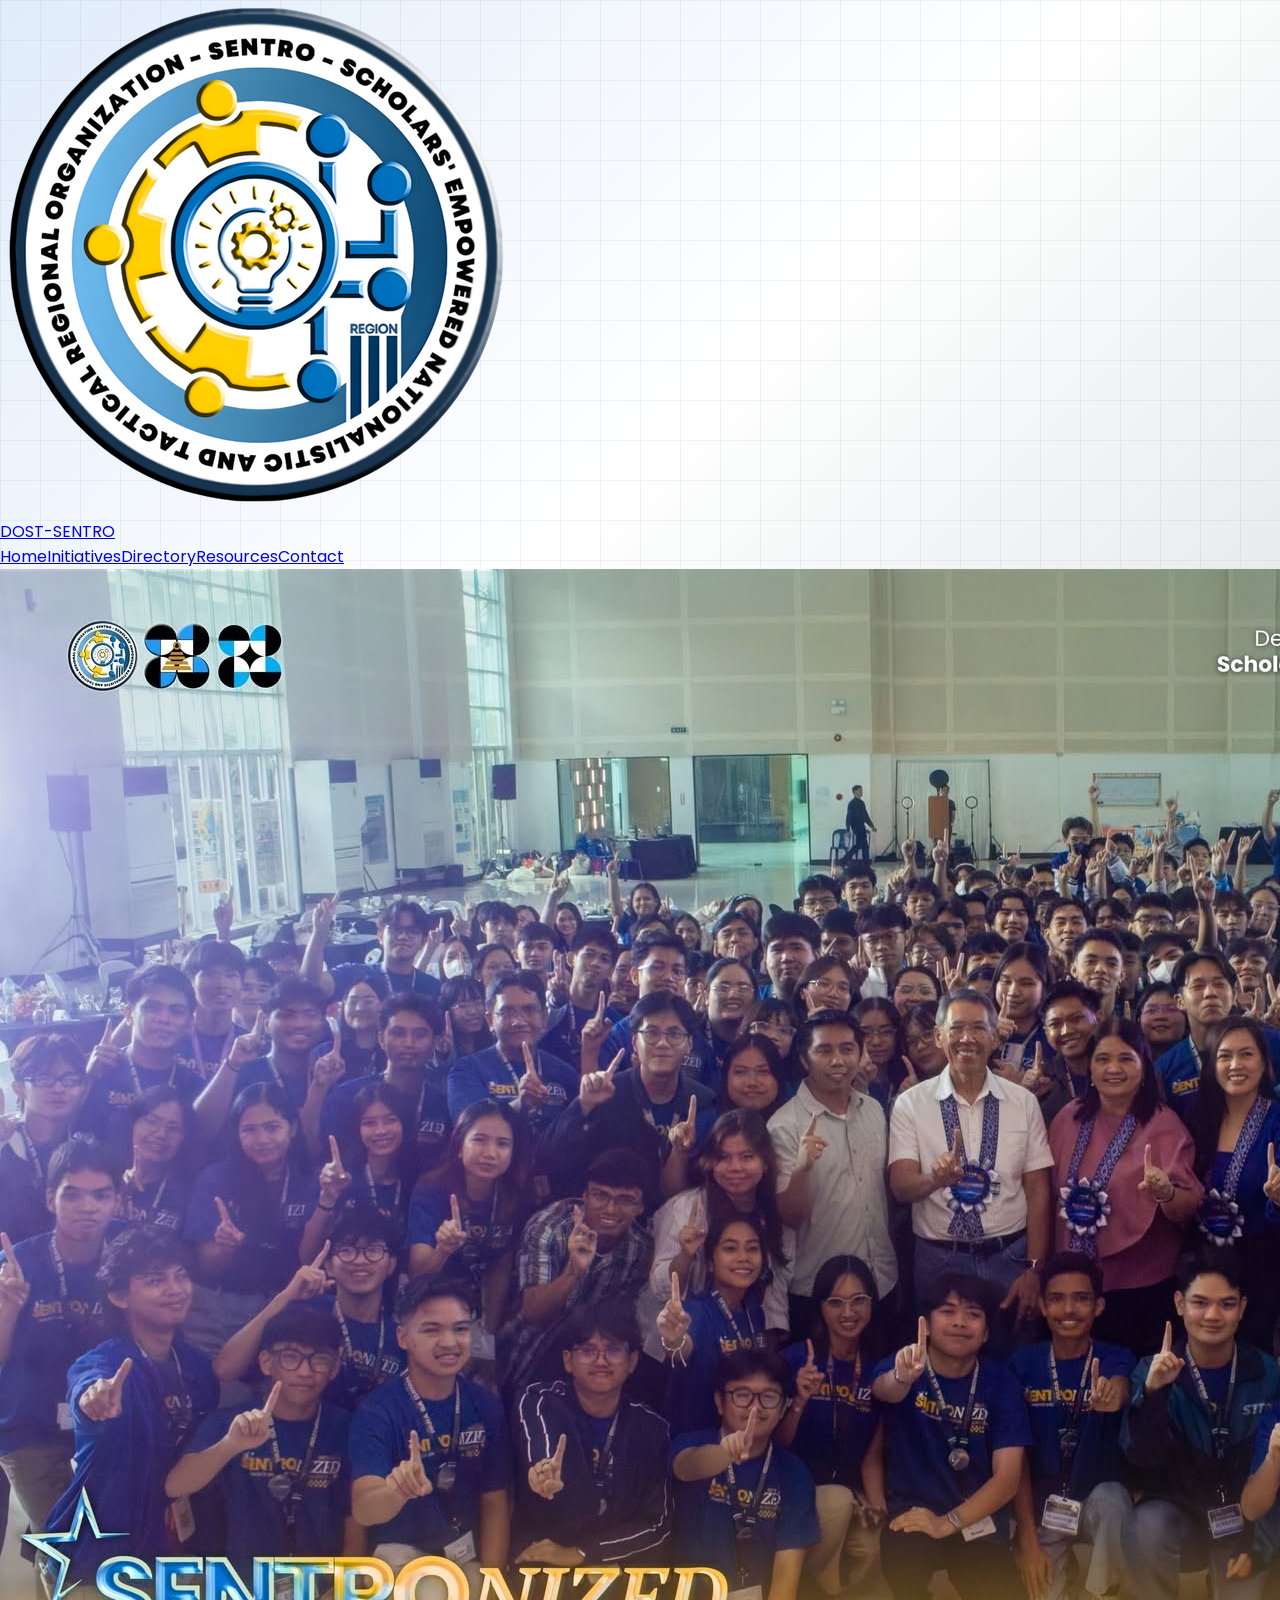
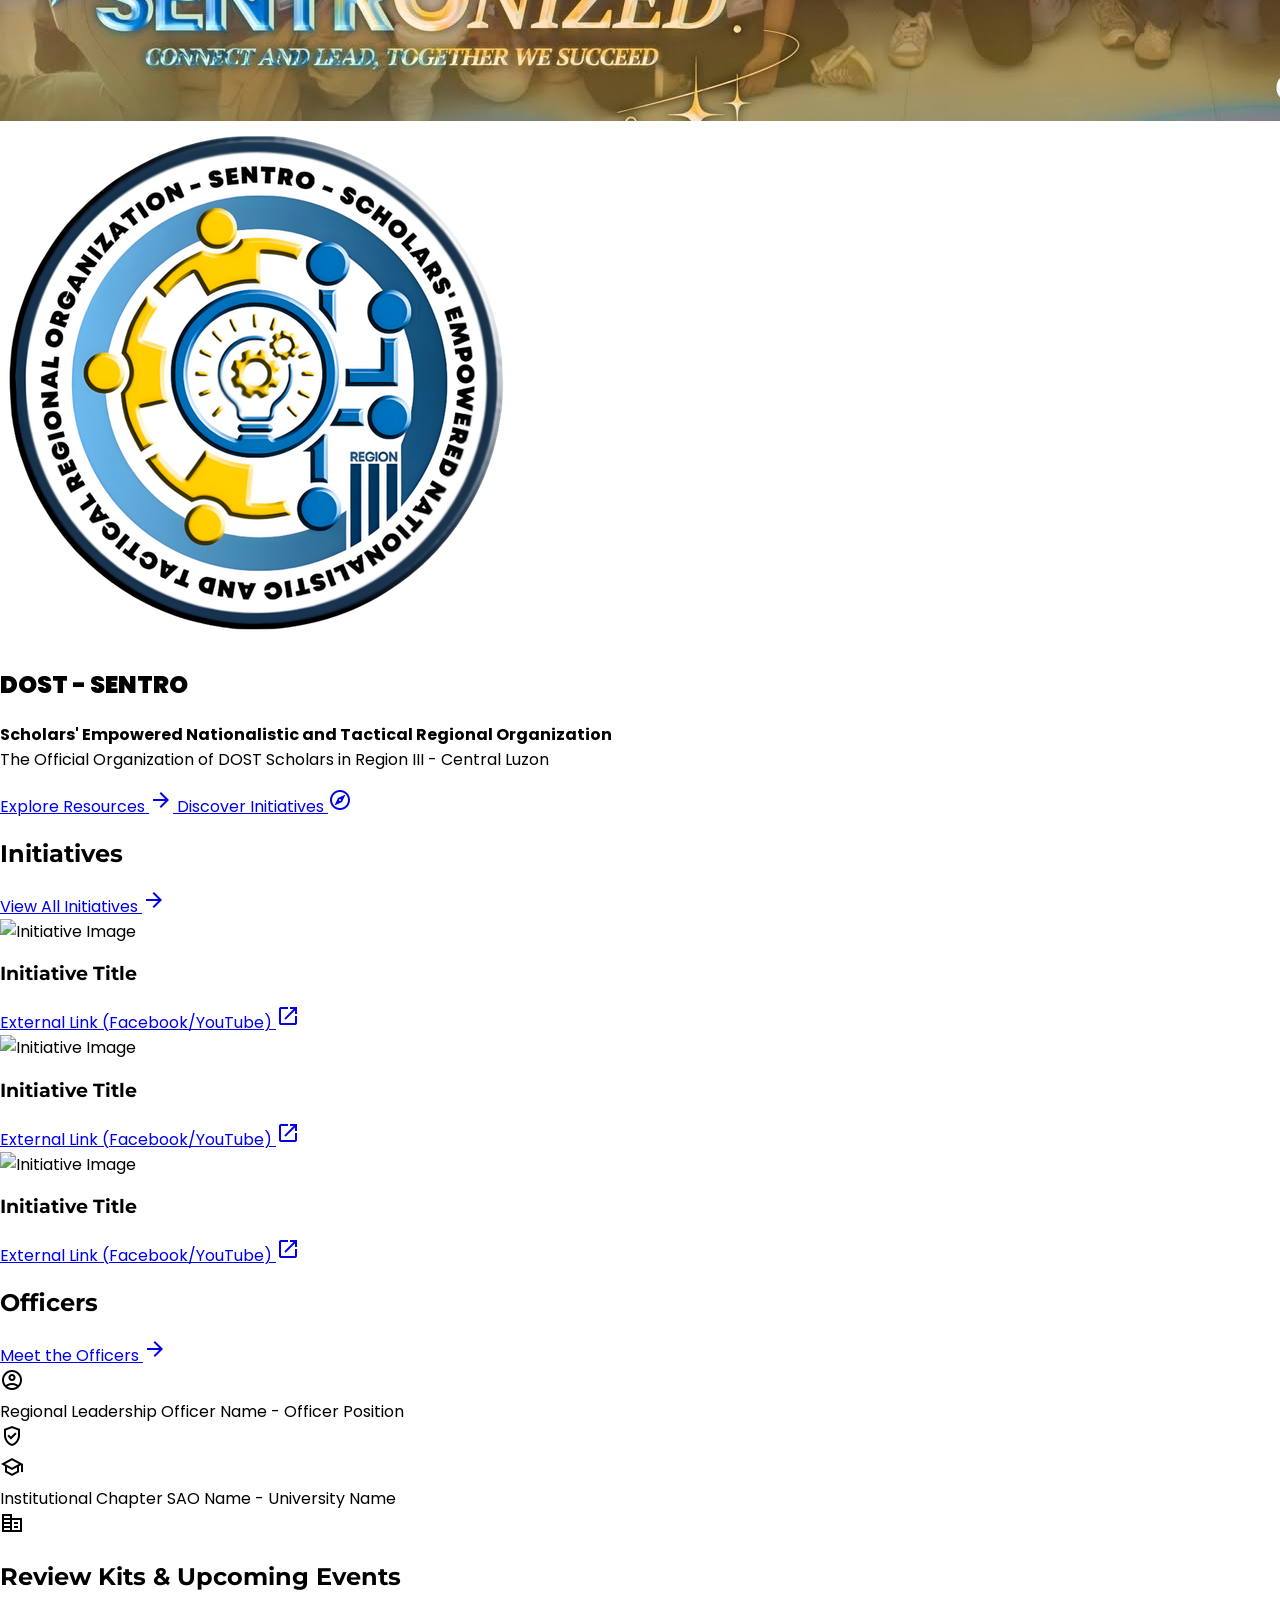
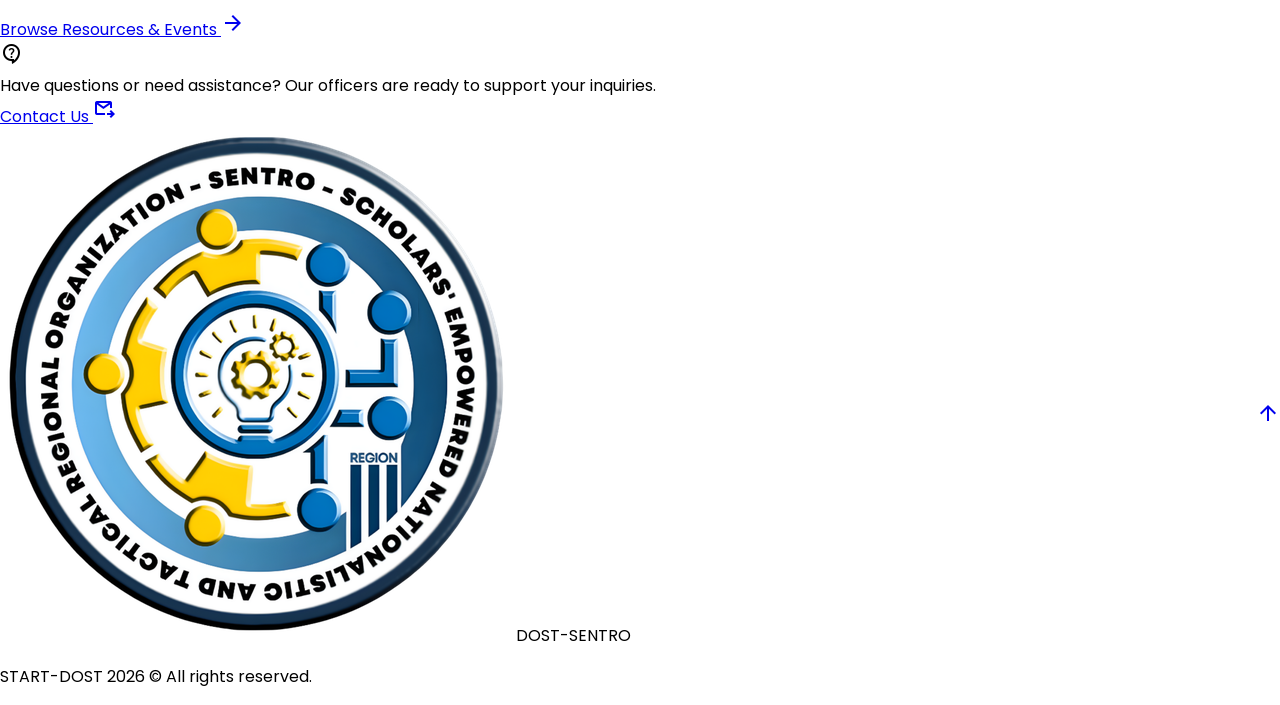
==== index.html @ ca3a76f9 "initial release of static website template Deploy the fully responsive, multi-page static web portal" ====
<!DOCTYPE html>
<html lang="en">
	<head>
		<meta charset="utf-8">
		<meta name="viewport" content="width=device-width, initial-scale=1.0">
		<meta content="web_standard" name="shell-type">
		<title>DOST-SENTRO</title>
		<link rel="icon" href="sentroLogo.png" type="image/png">
		<link href="https://fonts.googleapis.com/css2?family=Material+Symbols+Outlined:opsz,wght,FILL,GRAD@20..48,100..700,0..1,-50..200" rel="stylesheet">
		<link href="https://fonts.googleapis.com/css2?family=Material+Symbols+Outlined:wght,FILL@100..700,0..1&amp;display=swap" rel="stylesheet">
		<link rel="stylesheet" href="style.css">
		<script src="https://cdn.tailwindcss.com"></script>
		<script src="script.js" defer></script>
	</head>
	<body class="bg-surface font-body-md text-body-md text-on-surface antialiased min-h-screen flex flex-col">
		<header class="site-header fixed top-0 left-0 right-0 z-50 bg-surface-container-lowest/95 backdrop-blur-md shadow-[0_1px_8px_rgba(0,0,0,0.04)]">
			<div class="site-header-container max-w-7xl mx-auto px-margin-desktop">
				<div class="h-20 flex items-center justify-between gap-space-lg">
					<a class="flex items-center gap-space-sm group text-decoration-none" data-path="home" href="index.html">
						<img alt="DOST-SENTRO Logo" class="h-12 w-12 object-contain shrink-0" src="sentroLogo.png">
						<div class="flex flex-col">
							<span class="font-headline-sm text-headline-sm tracking-tight text-primary-container font-bold">
								<!-- EDIT: NAVBAR_BRAND -->DOST-SENTRO
							</span>
						</div>
					</a>
					<nav id="site-nav" class="site-nav items-center gap-space-lg h-full" aria-label="Primary" data-active-classes="text-on-surface font-bold border-b-2 border-tertiary-fixed-dim">
						<a aria-current="page" class="h-full flex items-center transition-colors pb-1 text-on-surface font-bold border-b-2 border-tertiary-fixed-dim" data-path="home" href="index.html">Home</a>
						<a class="h-full flex items-center font-label-lg text-label-lg text-on-surface-variant hover:text-on-surface transition-colors pb-1" data-path="initiatives" href="initiatives.html">Initiatives</a>
						<a class="h-full flex items-center font-label-lg text-label-lg text-on-surface-variant hover:text-on-surface transition-colors pb-1" data-path="directory" href="directory.html">Directory</a>
						<a class="h-full flex items-center font-label-lg text-label-lg text-on-surface-variant hover:text-on-surface transition-colors pb-1" data-path="resources" href="resources.html">Resources</a>
						<a class="h-full flex items-center font-label-lg text-label-lg text-on-surface-variant hover:text-on-surface transition-colors pb-1" data-path="contact" href="contact.html">Contact</a>
					</nav>
					<button id="nav-toggle" class="nav-burger" type="button" aria-label="Toggle navigation menu" aria-expanded="false" aria-controls="site-nav">
						<span class="nav-burger-bar"></span>
						<span class="nav-burger-bar"></span>
						<span class="nav-burger-bar"></span>
					</button>
				</div>
			</div>
		</header>
		<main class="w-full flex-1 pt-20 bg-surface">
			<div class="max-w-7xl mx-auto px-margin-desktop py-space-xl">
				<div class="flex flex-col w-full">
					<!-- HERO SECTION -->
					<section class="relative w-full rounded-2xl overflow-hidden bg-primary-container text-surface-container-lowest p-space-lg md:p-margin-desktop mb-space-xl shadow-xl">
						<!-- EDIT: HERO_BANNER -->
						<img alt="SENTRO members group photo" class="absolute inset-0 w-full h-full object-cover" src="banner.jpg">
						<div class="absolute inset-0 bg-gradient-to-br from-primary-container/90 via-primary-container/75 to-secondary/50 pointer-events-none"></div>
						<div class="absolute -top-32 -right-32 w-96 h-96 rounded-full bg-secondary-container/10 blur-3xl pointer-events-none"></div>
						<div class="absolute -bottom-32 -left-32 w-96 h-96 rounded-full bg-tertiary-fixed/10 blur-3xl pointer-events-none"></div>
						<div class="relative z-10 max-w-4xl mx-auto text-center flex flex-col items-center">
							<div class="mb-space-md">
								<!-- EDIT: HERO_LOGO -->
								<img alt="DOST-SENTRO Logo" class="w-28 h-28 mx-auto object-contain drop-shadow-lg" src="sentroLogo.png">
							</div>
							<div class="mb-space-sm">
								<!-- EDIT: HERO_ORG_NAME -->
								<h1 class="text-4xl md:text-5xl font-bold text-white tracking-tight">DOST - SENTRO</h1>
							</div>
							<div class="mb-space-lg">
								<!-- EDIT: HERO_ORG_INTRO -->
								<p class="text-lg text-slate-200 max-w-5xl mx-auto"><b class="text-2xl">Scholars' Empowered Nationalistic and Tactical Regional Organization</b><br>The Official Organization of DOST Scholars in Region III - Central Luzon</p>
							</div>
							<div class="flex flex-col sm:flex-row items-center justify-center gap-space-md w-full sm:w-auto">
								<a class="w-full sm:w-auto inline-flex items-center justify-center gap-space-xs bg-tertiary-fixed-dim text-tertiary font-label-lg text-label-lg px-space-lg py-3 rounded-lg shadow-md hover:bg-tertiary-fixed transition-colors" href="resources.html">
									<span class="">Explore Resources</span>
									<span class="material-symbols-outlined text-lg">arrow_forward</span>
								</a>
								<a class="w-full sm:w-auto inline-flex items-center justify-center gap-space-xs bg-surface-container-lowest/10 hover:bg-surface-container-lowest/20 text-surface-container-lowest font-label-lg text-label-lg px-space-lg py-3 rounded-lg transition-colors" href="initiatives.html">
									<span class="">Discover Initiatives</span>
									<span class="material-symbols-outlined text-lg">explore</span>
								</a>
							</div>
						</div>
					</section>
					<!-- 1. INITIATIVES PREVIEW -->
					<section class="w-full flex flex-col mb-space-xl">
						<div class="flex flex-col md:flex-row md:items-end justify-between gap-space-sm mb-space-lg pb-space-sm">
							<div class="flex flex-col gap-space-xs">
								<h2 class="text-headline-lg font-headline-lg text-on-surface tracking-tight">Initiatives</h2>
							</div>
							<a class="inline-flex items-center gap-space-xs text-secondary hover:text-primary font-label-lg text-label-lg group transition-colors" href="initiatives.html">
								<span class="">View All Initiatives</span>
								<span class="material-symbols-outlined text-base group-hover:translate-x-1 transition-transform">arrow_forward</span>
							</a>
						</div>
						<div class="grid grid-cols-1 md:grid-cols-3 gap-space-lg">
							<!-- Card 1 -->
							<article class="flex flex-col bg-surface-container-lowest rounded-xl p-space-md shadow-sm hover:shadow-md transition-shadow">
								<div class="relative w-full mb-space-md overflow-hidden rounded-xl bg-surface-container">
									<!-- EDIT: INITIATIVE_PREVIEW_IMG_1 -->
									<img alt="Initiative Image" class="w-full h-44 object-cover rounded-xl" src="https://placehold.co/600x360/e2e8f0/475569?text=Initiative+Image">
								</div>
								<div class="flex flex-col flex-1">
									<!-- EDIT: INITIATIVE_PREVIEW_TITLE_1 -->
									<h3 class="text-headline-sm font-headline-sm text-on-surface mb-space-sm">Initiative Title</h3>
									<div class="mt-auto pt-space-sm">
										<!-- EDIT: INITIATIVE_PREVIEW_LINK_1 -->
										<a class="inline-flex items-center gap-space-xs text-secondary hover:text-primary font-label-md text-label-md" href="https://facebook.com">
											<span class="">External Link (Facebook/YouTube)</span>
											<span class="material-symbols-outlined text-sm">open_in_new</span>
										</a>
									</div>
								</div>
							</article>
							<!-- Card 2 -->
							<article class="flex flex-col bg-surface-container-lowest rounded-xl p-space-md shadow-sm hover:shadow-md transition-shadow">
								<div class="relative w-full mb-space-md overflow-hidden rounded-xl bg-surface-container">
									<!-- EDIT: INITIATIVE_PREVIEW_IMG_2 -->
									<img alt="Initiative Image" class="w-full h-44 object-cover rounded-xl" src="https://placehold.co/600x360/e2e8f0/475569?text=Initiative+Image">
								</div>
								<div class="flex flex-col flex-1">
									<!-- EDIT: INITIATIVE_PREVIEW_TITLE_2 -->
									<h3 class="text-headline-sm font-headline-sm text-on-surface mb-space-sm">Initiative Title</h3>
									<div class="mt-auto pt-space-sm">
										<!-- EDIT: INITIATIVE_PREVIEW_LINK_2 -->
										<a class="inline-flex items-center gap-space-xs text-secondary hover:text-primary font-label-md text-label-md" href="https://facebook.com">
											<span class="">External Link (Facebook/YouTube)</span>
											<span class="material-symbols-outlined text-sm">open_in_new</span>
										</a>
									</div>
								</div>
							</article>
							<!-- Card 3 -->
							<article class="flex flex-col bg-surface-container-lowest rounded-xl p-space-md shadow-sm hover:shadow-md transition-shadow">
								<div class="relative w-full mb-space-md overflow-hidden rounded-xl bg-surface-container">
									<!-- EDIT: INITIATIVE_PREVIEW_IMG_3 -->
									<img alt="Initiative Image" class="w-full h-44 object-cover rounded-xl" src="https://placehold.co/600x360/e2e8f0/475569?text=Initiative+Image">
								</div>
								<div class="flex flex-col flex-1">
									<!-- EDIT: INITIATIVE_PREVIEW_TITLE_3 -->
									<h3 class="text-headline-sm font-headline-sm text-on-surface mb-space-sm">Initiative Title</h3>
									<div class="mt-auto pt-space-sm">
										<!-- EDIT: INITIATIVE_PREVIEW_LINK_3 -->
										<a class="inline-flex items-center gap-space-xs text-secondary hover:text-primary font-label-md text-label-md" href="https://facebook.com">
											<span class="">External Link (Facebook/YouTube)</span>
											<span class="material-symbols-outlined text-sm">open_in_new</span>
										</a>
									</div>
								</div>
							</article>
						</div>
					</section>
					<!-- 2. DIRECTORY SUMMARY -->
					<section class="w-full flex flex-col mb-space-xl">
						<div class="bg-surface-container-low rounded-2xl p-space-lg md:p-space-xl shadow-sm">
							<div class="flex flex-col md:flex-row md:items-end justify-between gap-space-md mb-space-lg">
								<div class="flex flex-col gap-space-xs">
									<h2 class="text-headline-lg font-headline-lg text-on-surface tracking-tight">Officers</h2>
									<!--<p class="text-body-md font-body-md text-on-surface-variant max-w-xl"> A comprehensive network connecting Regional Executive Officers with accredited Student Awardee Organizations (SAOs) across premier academic institutions. </p> -->
								</div>
								<a class="inline-flex items-center gap-space-xs text-secondary hover:text-primary font-label-lg text-label-lg group transition-colors" href="directory.html">
									<span class="">Meet the Officers</span>
									<span class="material-symbols-outlined text-base group-hover:translate-x-1 transition-transform">arrow_forward</span>
								</a>
							</div>
							<div class="grid grid-cols-1 md:grid-cols-2 gap-space-md">
								<!-- Officer Highlight Card -->
								<div class="bg-surface-container-lowest rounded-xl p-space-md shadow-sm flex items-center justify-between">
									<div class="flex items-center gap-space-md">
										<div class="w-12 h-12 rounded-lg bg-surface-container flex items-center justify-center text-primary">
											<span class="material-symbols-outlined text-2xl">account_circle</span>
										</div>
										<div class="flex flex-col">
											<span class="text-label-sm font-label-sm uppercase text-outline tracking-wider">Regional Leadership</span>
											<span class="text-headline-sm font-headline-sm text-on-surface">Officer Name - Officer Position</span>
										</div>
									</div>
									<span class="material-symbols-outlined text-outline">verified_user</span>
								</div>
								<!-- SAO Highlight Card -->
								<div class="bg-surface-container-lowest rounded-xl p-space-md shadow-sm flex items-center justify-between">
									<div class="flex items-center gap-space-md">
										<div class="w-12 h-12 rounded-lg bg-surface-container flex items-center justify-center text-secondary">
											<span class="material-symbols-outlined text-2xl">school</span>
										</div>
										<div class="flex flex-col">
											<span class="text-label-sm font-label-sm uppercase text-outline tracking-wider">Institutional Chapter</span>
											<span class="text-headline-sm font-headline-sm text-on-surface">SAO Name - University Name</span>
										</div>
									</div>
									<span class="material-symbols-outlined text-outline">corporate_fare</span>
								</div>
							</div>
						</div>
					</section>
					<!-- 3. RESOURCES & REVIEW KITS PREVIEW -->
					<section class="w-full flex flex-col mb-space-xl">
						<div class="bg-gradient-to-r from-primary via-primary-container to-primary text-surface-container-lowest rounded-2xl p-space-lg md:p-space-xl shadow-lg relative overflow-hidden">
							<div class="absolute -right-16 -top-16 w-80 h-80 rounded-full bg-secondary/15 blur-2xl pointer-events-none"></div>
							<div class="relative z-10 flex flex-col lg:flex-row items-start lg:items-center justify-between gap-space-lg">
								<div class="flex flex-col gap-space-xs max-w-2xl">
									<h2 class="text-headline-lg font-headline-lg text-white tracking-tight">Review Kits &amp; Upcoming Events</h2>
									<!--<p class="text-body-md font-body-md text-surface-variant/90"> Access curated review kits, national examination syllabus guides, official circulars, and the interactive scheduling calendar for scholarship events. </p>-->
								</div>
								<div class="flex flex-col sm:flex-row items-stretch sm:items-center gap-space-sm w-full lg:w-auto">
									<a class="inline-flex items-center justify-center gap-space-xs bg-tertiary-fixed-dim text-tertiary font-label-lg text-label-lg px-space-lg py-3 rounded-lg shadow hover:bg-tertiary-fixed transition-colors text-center whitespace-nowrap" href="resources.html">
										<span class="">Browse Resources &amp; Events</span>
										<span class="material-symbols-outlined text-lg">arrow_forward</span>
									</a>
								</div>
							</div>
						</div>
					</section>
					<!-- 4. QUICK CONTACT STRIP -->
					<section class="w-full flex flex-col">
						<div class="bg-surface-container rounded-xl p-space-md md:p-space-lg flex flex-col sm:flex-row items-center justify-between gap-space-md text-center sm:text-left">
							<div class="flex items-center gap-space-md">
								<div class="w-10 h-10 rounded-full bg-primary/10 flex items-center justify-center text-primary shrink-0 hidden sm:flex">
									<span class="material-symbols-outlined text-xl">contact_support</span>
								</div>
								<div class="flex flex-col">
									<span class="text-headline-sm font-headline-sm text-on-surface">Have questions or need assistance?</span>
									<span class="text-body-sm font-body-sm text-on-surface-variant">Our officers are ready to support your inquiries.</span>
								</div>
							</div>
							<a class="inline-flex items-center gap-space-xs bg-surface-container-lowest hover:bg-surface text-primary font-label-lg text-label-lg px-space-lg py-2.5 rounded-lg shadow-sm transition-colors whitespace-nowrap" href="contact.html">
								<span class="">Contact Us</span>
								<span class="material-symbols-outlined text-base">outgoing_mail</span>
							</a>
						</div>
					</section>
				</div>
			</div>
		</main>
		<footer class="w-full bg-[#00205b] text-surface-variant">
			<div class="footer-container max-w-7xl mx-auto px-margin-desktop py-space-xl">
				<div class="footer-bar">
					<div class="flex flex-col gap-space-xs">
						<div class="flex items-center gap-space-sm">
							<img alt="DOST-SENTRO Logo" class="h-10 w-10 object-contain shrink-0" src="sentroLogo.png">
							<span class="font-headline-sm text-headline-sm text-surface-container-lowest font-bold tracking-tight">
								<!-- EDIT: FOOTER_BRAND -->DOST-SENTRO
							</span>
						</div>
						<p class="font-body-sm text-body-sm text-surface-variant/80">
							<!-- EDIT: FOOTER_COPYRIGHT -->START-DOST 2026 © All rights reserved.
						</p>
					</div>
					<div class="flex items-center gap-space-md">
						<a href="#" class="w-10 h-10 rounded-full bg-surface-container-lowest/10 hover:bg-surface-container-lowest/20 text-surface-container-lowest flex items-center justify-center transition-colors" title="Return to top">
							<span class="material-symbols-outlined text-xl">arrow_upward</span>
						</a>
					</div>
				</div>
			</div>
		</footer>
	</body>
</html>
---- style.css ----
/* DOST-SENTRO - global style.css (linked from every page) */

/* ===== Fonts ===== */
@import url("https://fonts.googleapis.com/css2?family=Montserrat:wght@400;500;600;700;800&family=Poppins:wght@400;500;600;700;900&display=swap");

/* ===== Base (extracted from the original inline <style> blocks) ===== */
@layer base {

	html,
	body {
		margin: 0;
		padding: 0;
	}

	body {
		overscroll-behavior: none;
	}

	main>:first-child {
		margin-top: 0 !important;
	}

	main>:last-child {
		margin-bottom: 0 !important;
	}
}

::-webkit-scrollbar {
	display: none;
}

/* ===== Typography =====
 * Titles (main headings)        -> Poppins Black (900)
 * Subtitles (secondary headings) -> Montserrat
 * Descriptions / body text       -> Poppins Regular (400)
 * !important is used so these rules win over Tailwind utility classes.
 */
html,
body {
	font-family: "Poppins", sans-serif;
}

main,
main > section,
main > div {
    background-color: transparent !important;
}

body {
    font-weight: 400;
    background-color: #ffffff !important;
    background-image: 
        /* Layer 1 & 2: The Grid (Top) */
        linear-gradient(to right, rgba(148, 159, 167, 0.12) 1px, transparent 1px),
        linear-gradient(to bottom, rgba(148, 159, 167, 0.12) 1px, transparent 1px),
        /* Layer 3: The Subtle Blue to Grey Wash (Bottom) */
        linear-gradient(135deg, rgba(48, 127, 226, 0.15) 0%, rgba(255, 255, 255, 0) 50%, rgba(148, 159, 167, 0.3) 100%) !important;
    
    /* Size the grid to 40px, but stretch the color wash to 100% of the screen */
    background-size: 40px 40px, 40px 40px, 100% 100% !important;
    background-attachment: fixed !important;
}

h1 {
	font-family: "Poppins", sans-serif !important;
	font-weight: 900 !important;
}

h2,
h3,
h4,
h5,
h6 {
	font-family: "Montserrat", sans-serif !important;
}

p {
	font-family: "Poppins", sans-serif !important;
	font-weight: 400 !important;
}

/* ===== Header: desktop nav + mobile burger menu ===== */
.site-nav {
	display: flex;
}

.nav-burger {
	display: none;
	width: 44px;
	height: 44px;
	padding: 0;
	border: 0;
	border-radius: 0.25rem;
	background: transparent;
	cursor: pointer;
	flex-direction: column;
	align-items: center;
	justify-content: center;
	gap: 5px;
	-webkit-tap-highlight-color: transparent;
	transition: background-color 0.2s ease;
}

.nav-burger:hover {
    background-color: rgba(0, 32, 91, 0.08); /* Adds a subtle, soft grey/blue background circle */
}

.nav-burger:hover .nav-burger-bar {
    background-color: #307fe2; /* Changes the 3 bars to your lighter SENTRO blue */
}

.nav-burger:focus-visible {
	outline: 2px solid #005db5;
	outline-offset: 2px;
}

.nav-burger-bar {
	display: block;
	width: 24px;
	height: 2px;
	border-radius: 2px;
	background: #00205b;
	transition: transform 0.2s ease, opacity 0.2s ease, background-color 0.2s ease;
}

.nav-burger.is-open .nav-burger-bar:nth-child(1) {
	transform: translateY(7px) rotate(45deg);
}

.nav-burger.is-open .nav-burger-bar:nth-child(2) {
	opacity: 0;
}

.nav-burger.is-open .nav-burger-bar:nth-child(3) {
	transform: translateY(-7px) rotate(-45deg);
}

/* Phones only: show the burger and turn the nav into a drop-down panel under the header.
   (The page content below is NOT restacked - see "Scale-to-fit" section.) */
@media (max-width: 767.98px) {
	.site-header .site-header-container {
		padding-left: 1rem;
		padding-right: 1rem;
	}

	.nav-burger {
		display: inline-flex;
	}

	.site-header .site-nav {
		display: none;
		position: absolute;
		top: 100%;
		left: 0;
		right: 0;
		height: auto;
		flex-direction: column;
		align-items: stretch;
		gap: 0;
		padding: 0.5rem 0;
		background: #ffffff;
		box-shadow: 0 10px 20px rgba(0, 0, 0, 0.08);
	}

	.site-header .site-nav.is-open {
		display: flex;
	}

	.site-header .site-nav a {
		height: auto;
		padding: 0.875rem 1.5rem;
		border-bottom: 0;
		border-left: 4px solid transparent;
	}

	.site-header .site-nav a[aria-current="page"] {
		border-left-color: #ffba3b;
		background: #f2f3ff;
	}
}

/* ===== Page titles: one shared style (matches the original Initiatives title) ===== */
.page-title {
	font-size: 3.5rem;
	line-height: 1.15;
	letter-spacing: -0.025em;
	color: #00205b;
}

/* ===== Contact page: both column headings share one style ===== */
.contact-heading {
	font-family: "Poppins", sans-serif !important;
	font-weight: 900 !important;
	font-size: 2.25rem;
	line-height: 1.2;
	letter-spacing: -0.02em;
}

/* ===== Contact form: Full Name + Email side by side (50/50) ===== */
.form-row-pair {
	display: grid;
	grid-template-columns: repeat(2, minmax(0, 1fr));
	gap: 1rem;
}

/* ===== Footer: copyright left, Back-to-Top right, always on one row ===== */
.footer-bar {
	display: flex;
	justify-content: space-between;
	align-items: center;
	gap: 1rem;
}

.footer-bar > * {
	min-width: 0;
}

.footer-bar a[title="Return to top"] {
	flex-shrink: 0;
}

/* ===== Directory: officer card grids (CSS Grid) =====
 * Desktop: multi-column | Tablet (769-1024px): 2 columns | Mobile (<=768px): 1 column
 */
.officer-grid {
	display: grid;
	gap: 1rem;
}

.officer-grid > * {
	min-width: 0;
}

/* Executive Council row: Internal | General Secretary | External */
.officer-grid--exec {
	grid-template-columns: repeat(3, minmax(0, 1fr));
}

/* Committees: 6 cards -> 3 x 2 */
.officer-grid--committees {
	grid-template-columns: repeat(3, minmax(0, 1fr));
}

/* Provincial Representatives: 7 cards -> 4 + 3 (last row centered) */
.officer-grid--provincial {
	grid-template-columns: repeat(8, minmax(0, 1fr));
}

.officer-grid--provincial > * {
	grid-column: span 2;
}

.officer-grid--provincial > :nth-child(5) {
	grid-column: 2 / span 2;
}

@media (max-width: 1024px) {
	.officer-grid--committees,
	.officer-grid--provincial {
		grid-template-columns: repeat(2, minmax(0, 1fr));
	}

	.officer-grid--provincial > *,
	.officer-grid--provincial > :nth-child(5) {
		grid-column: auto;
	}

	/* odd 7th card sits centered under the pair above */
	.officer-grid--provincial > :last-child {
		grid-column: 1 / -1;
		width: calc(50% - 0.5rem);
		justify-self: center;
	}
}

/* ===== Mobile (<= 768px): stack for comfortable tapping ===== */
@media (max-width: 768px) {
	.form-row-pair {
		grid-template-columns: 1fr;
	}

	.officer-grid--exec,
	.officer-grid--committees,
	.officer-grid--provincial {
		grid-template-columns: 1fr;
	}

	.officer-grid--provincial > :last-child {
		width: auto;
		justify-self: stretch;
	}

	.page-title {
		font-size: 2.25rem;
	}

	.contact-heading {
		font-size: 1.875rem;
	}

	/* tighter side padding so content has room on phones */
	main > .max-w-7xl,
	.footer-container {
		padding-left: 1rem;
		padding-right: 1rem;
	}
}
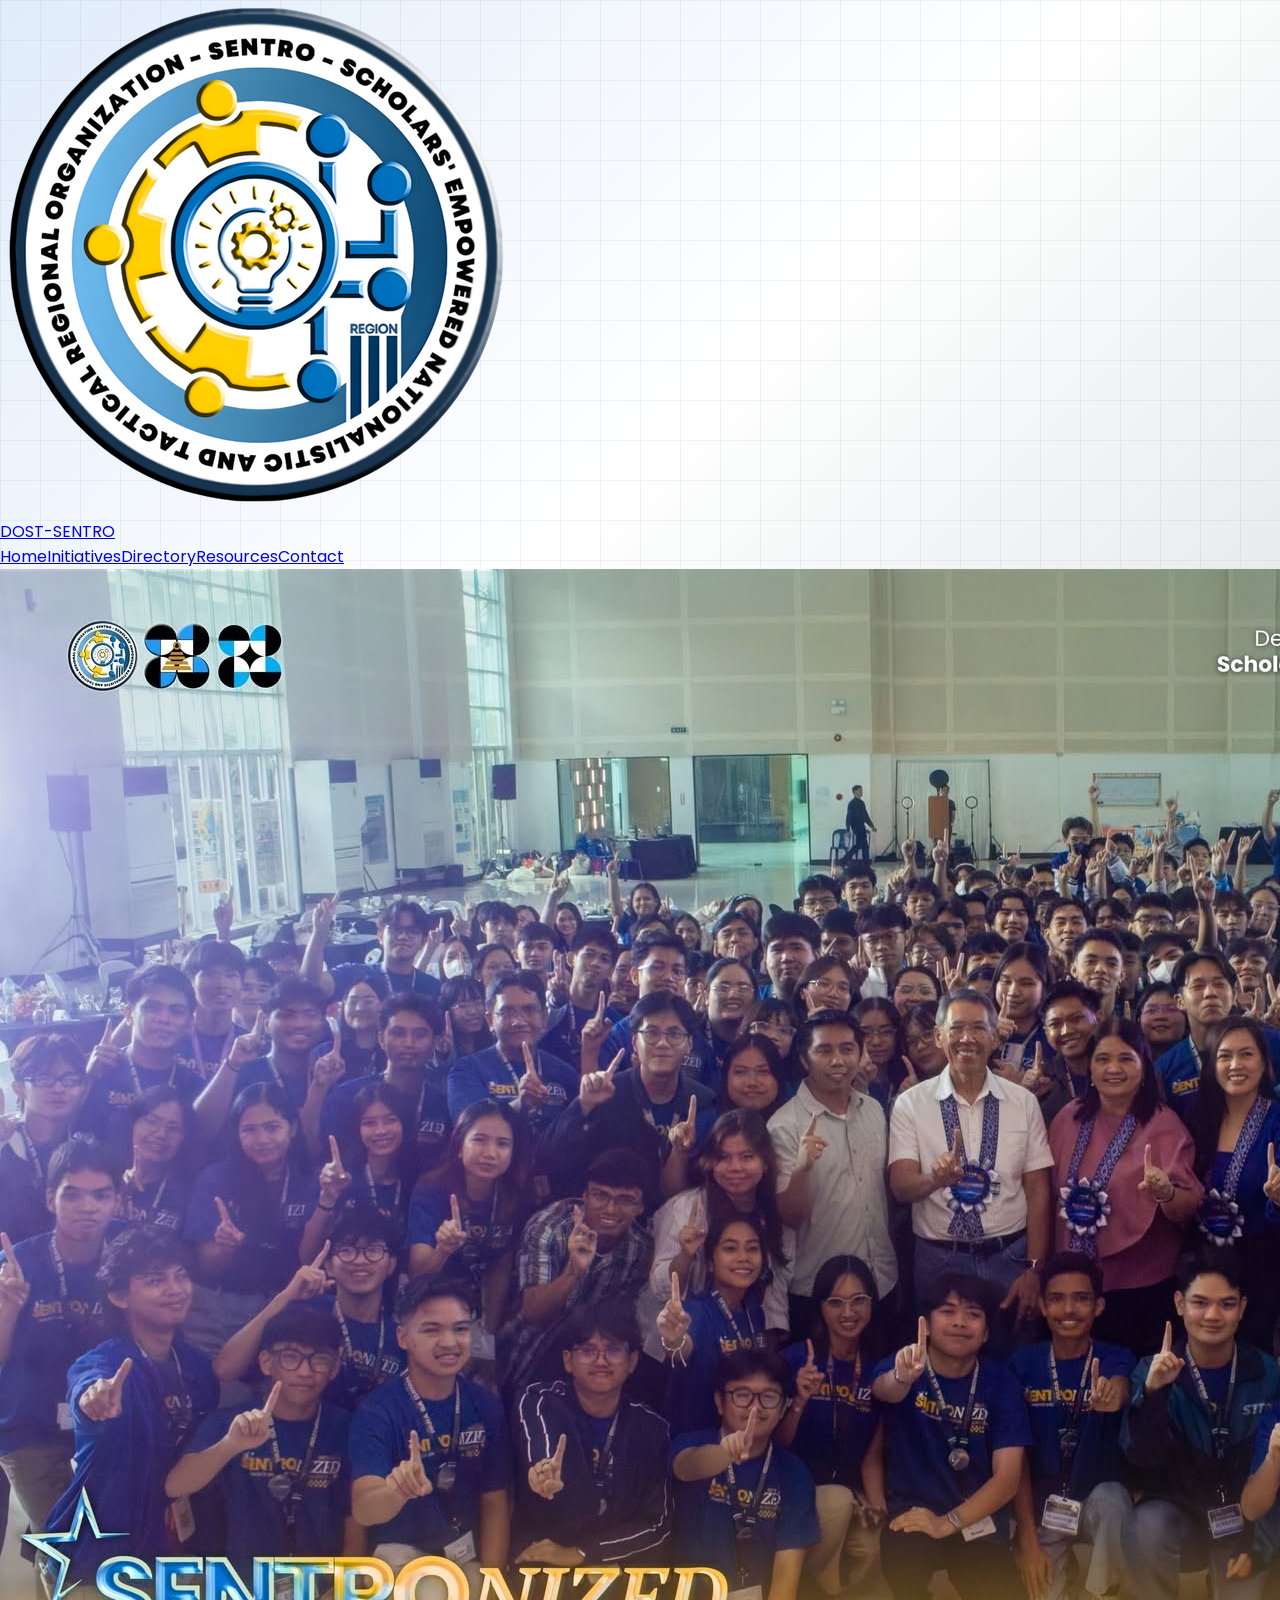
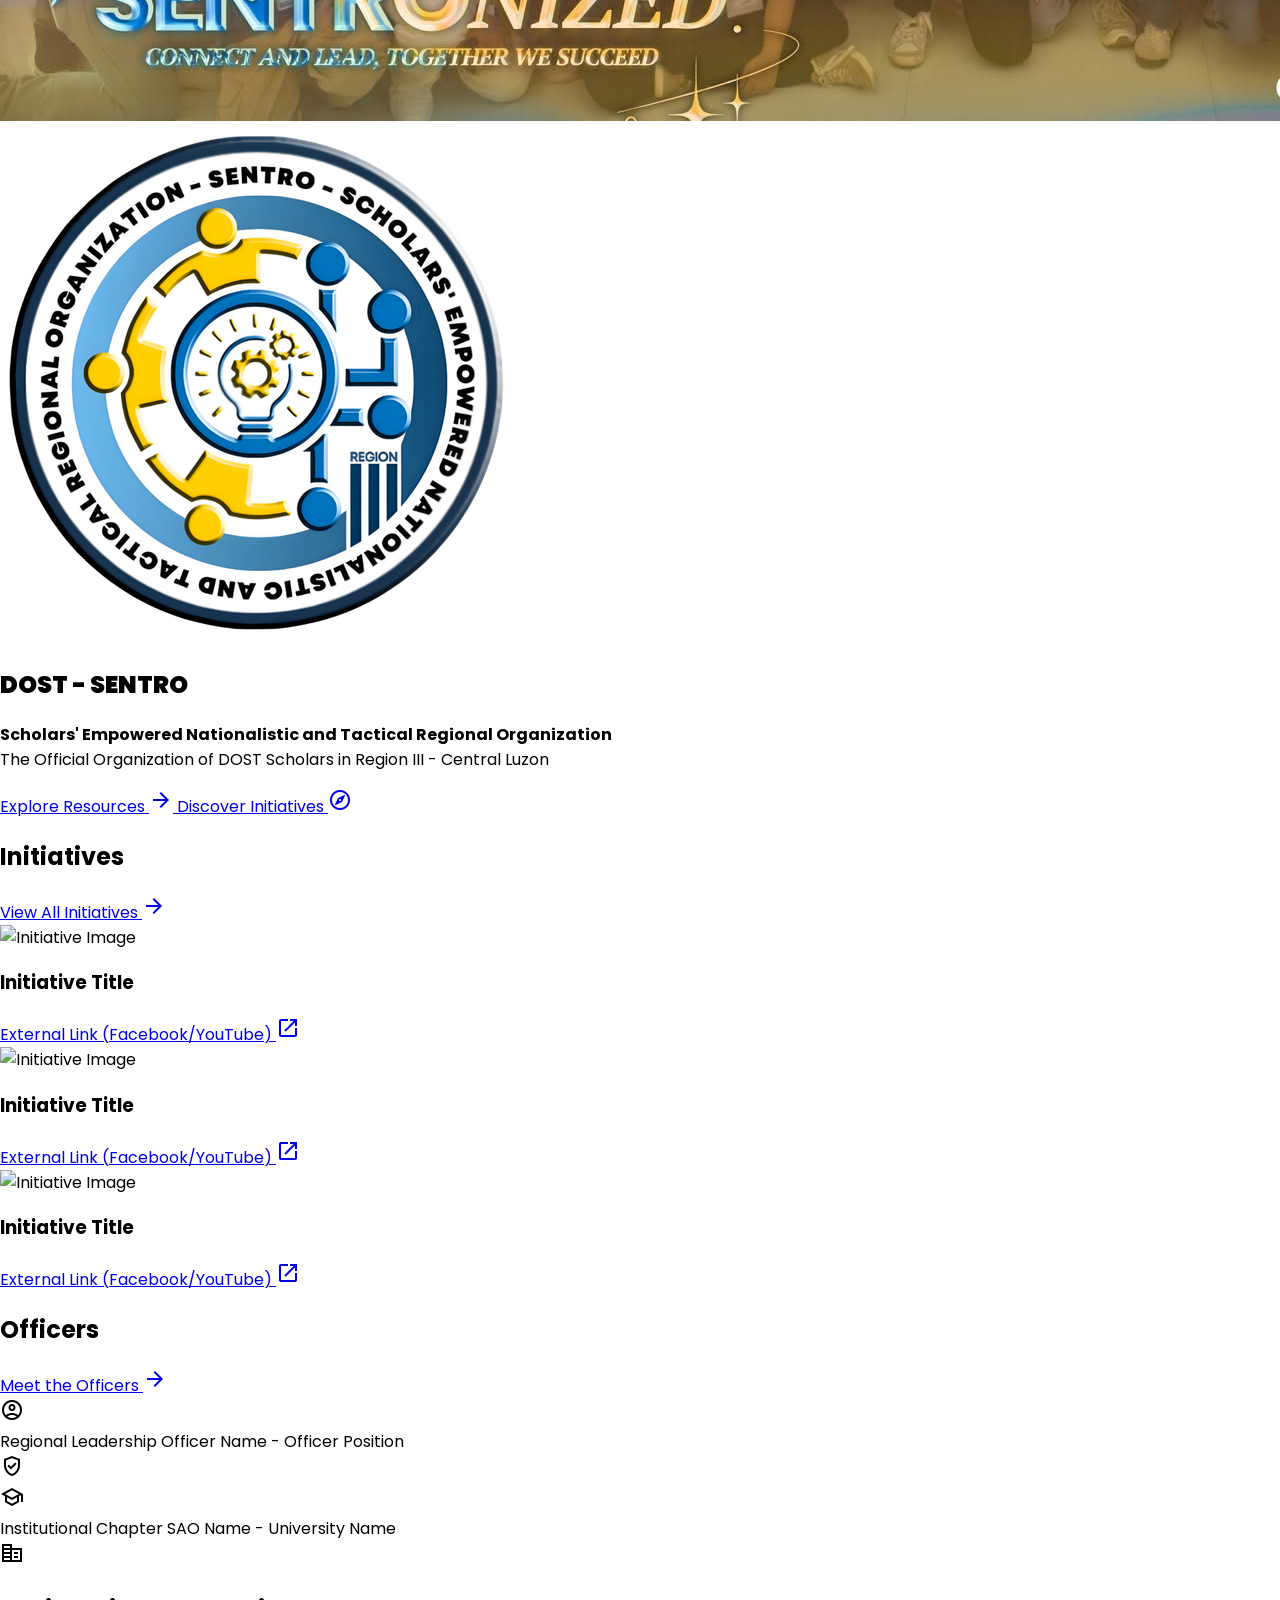
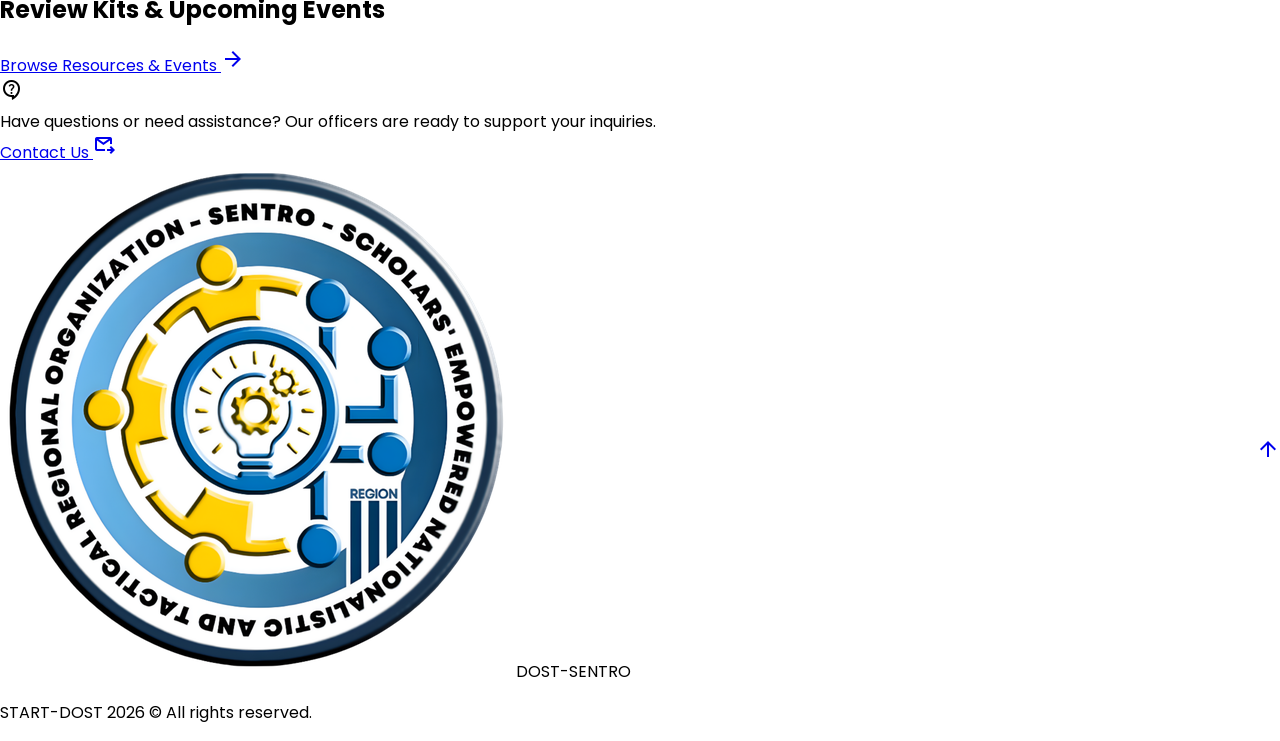
==== commit 4f660fd0: "added structure and responsiveness added open graph tags and fixed responsiveness issues on resource" ====
--- a/index.html
+++ b/index.html
@@ -4,6 +4,12 @@
 		<meta charset="utf-8">
 		<meta name="viewport" content="width=device-width, initial-scale=1.0">
 		<meta content="web_standard" name="shell-type">
+
+		<meta property="og:type" content="website">
+    	<meta property="og:title" content="DOST - SENTRO">
+    	<meta property="og:url" content="https://cygnusitis.github.io/dost-sentro/">
+    	<meta property="og:image" content="https://encrypted-tbn0.gstatic.com/images?q=tbn:ANd9GcTxi7cylWG5NyUz56BcpSnVdMvtxU_A1oJX25PBCryclbV21JEgO_Dyn1g&s=10">
+
 		<title>DOST-SENTRO</title>
 		<link rel="icon" href="sentroLogo.png" type="image/png">
 		<link href="https://fonts.googleapis.com/css2?family=Material+Symbols+Outlined:opsz,wght,FILL,GRAD@20..48,100..700,0..1,-50..200" rel="stylesheet">
--- a/style.css
+++ b/style.css
@@ -71,7 +71,7 @@
 h4,
 h5,
 h6 {
-	font-family: "Montserrat", sans-serif !important;
+	font-family: "Poppins", sans-serif !important;
 }
 
 p {
@@ -231,9 +231,16 @@
 	min-width: 0;
 }
 
+/* Force all officer avatars into perfect circles */
+.officer-grid img {
+    border-radius: 50% !important;
+    aspect-ratio: 1 / 1 !important;
+    object-fit: cover !important;
+}
+
 /* Executive Council row: Internal | General Secretary | External */
 .officer-grid--exec {
-	grid-template-columns: repeat(3, minmax(0, 1fr));
+	grid-template-columns: repeat(4, minmax(0, 1fr));
 }
 
 /* Committees: 6 cards -> 3 x 2 */
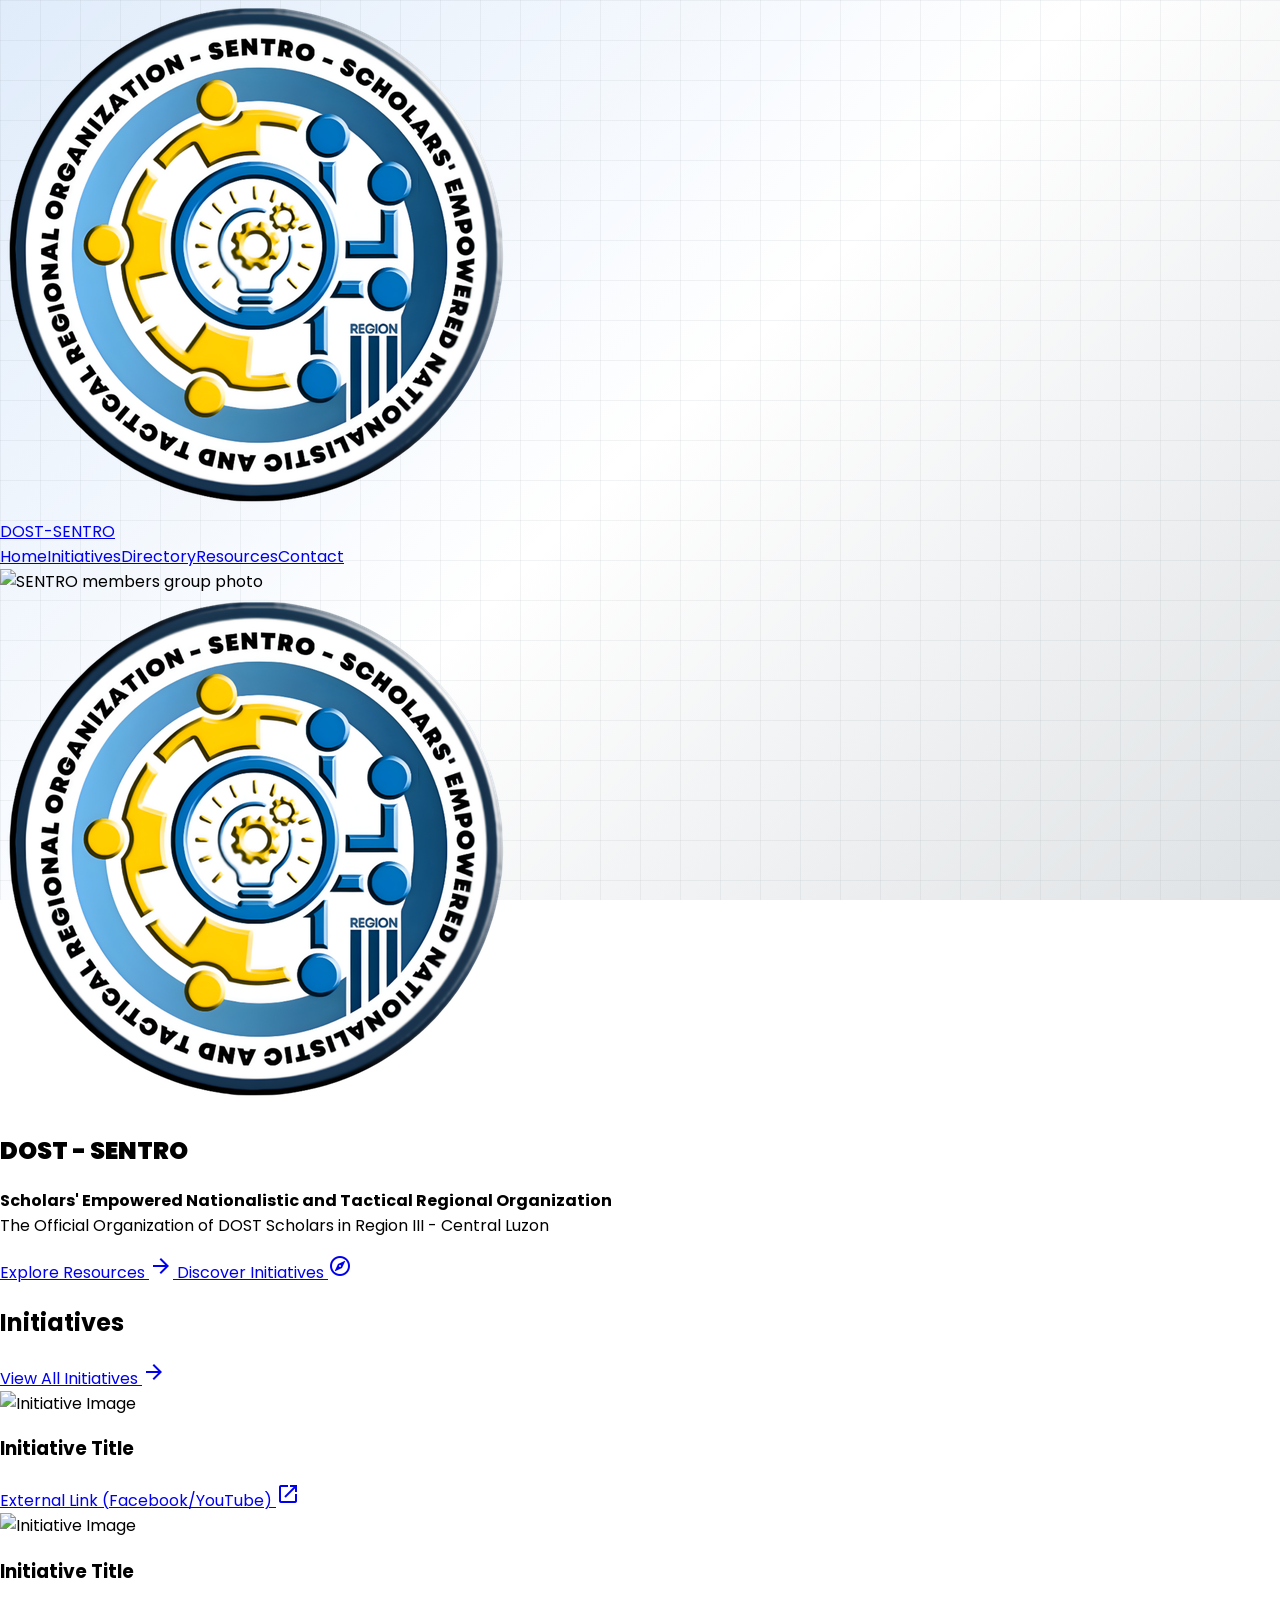
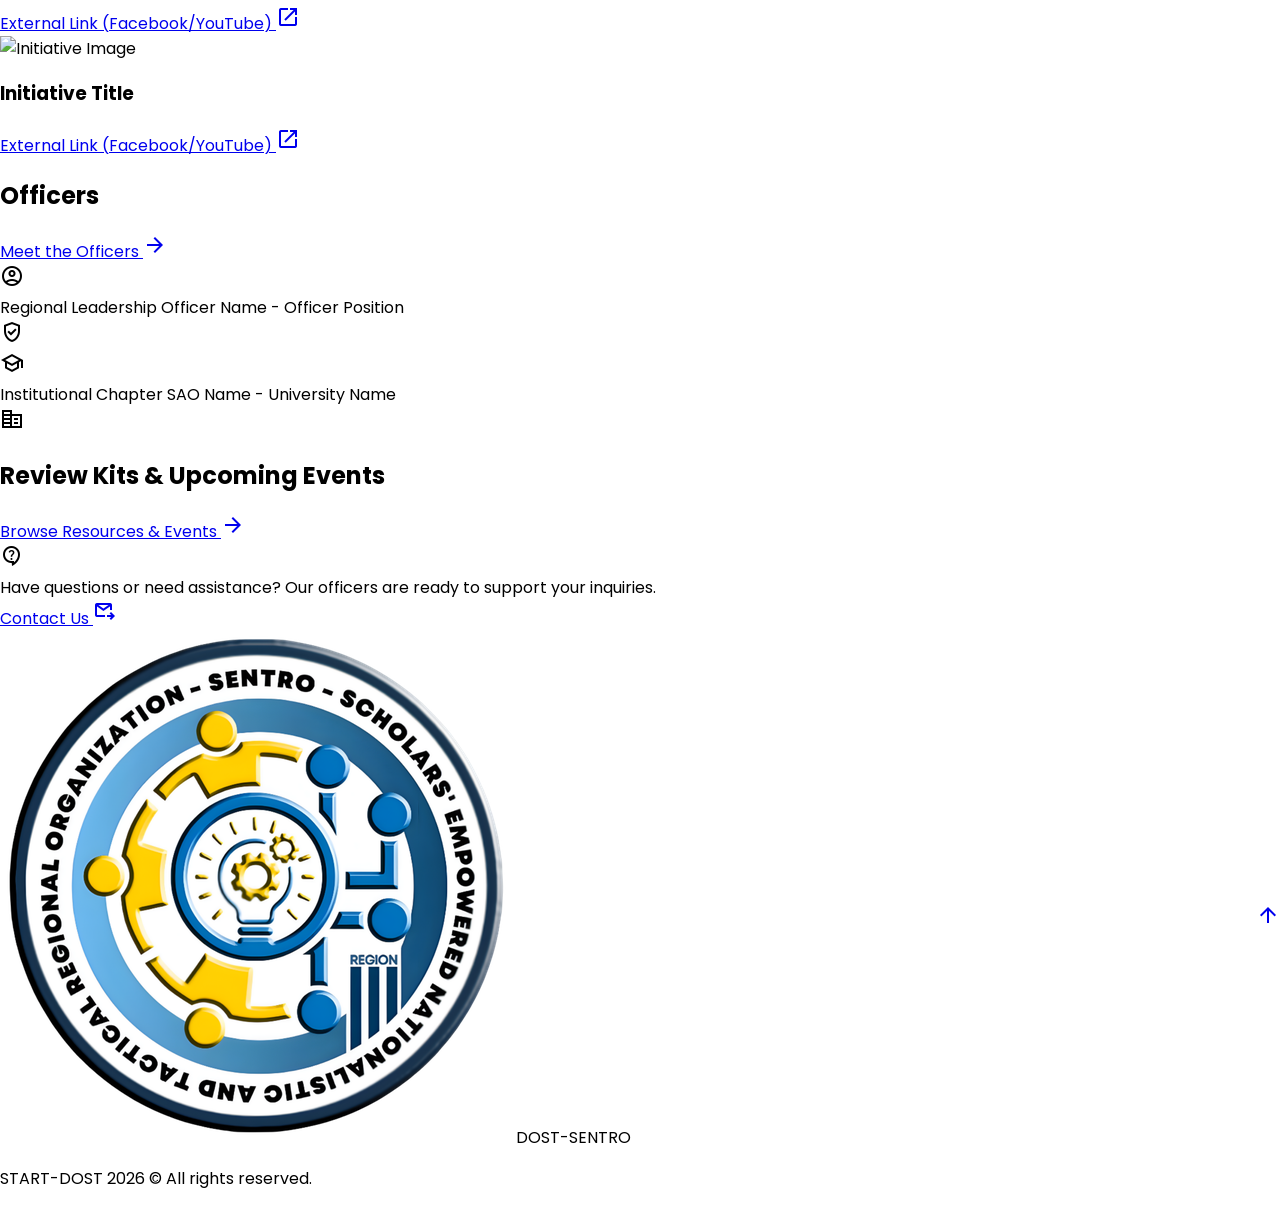
==== commit e83ce587: "replaced banner photo" ====
--- a/index.html
+++ b/index.html
@@ -51,7 +51,7 @@
 					<!-- HERO SECTION -->
 					<section class="relative w-full rounded-2xl overflow-hidden bg-primary-container text-surface-container-lowest p-space-lg md:p-margin-desktop mb-space-xl shadow-xl">
 						<!-- EDIT: HERO_BANNER -->
-						<img alt="SENTRO members group photo" class="absolute inset-0 w-full h-full object-cover" src="banner.jpg">
+						<img alt="SENTRO members group photo" class="absolute inset-0 w-full h-full object-cover" src="https://encrypted-tbn0.gstatic.com/images?q=tbn:ANd9GcTxi7cylWG5NyUz56BcpSnVdMvtxU_A1oJX25PBCryclbV21JEgO_Dyn1g&s=10">
 						<div class="absolute inset-0 bg-gradient-to-br from-primary-container/90 via-primary-container/75 to-secondary/50 pointer-events-none"></div>
 						<div class="absolute -top-32 -right-32 w-96 h-96 rounded-full bg-secondary-container/10 blur-3xl pointer-events-none"></div>
 						<div class="absolute -bottom-32 -left-32 w-96 h-96 rounded-full bg-tertiary-fixed/10 blur-3xl pointer-events-none"></div>
